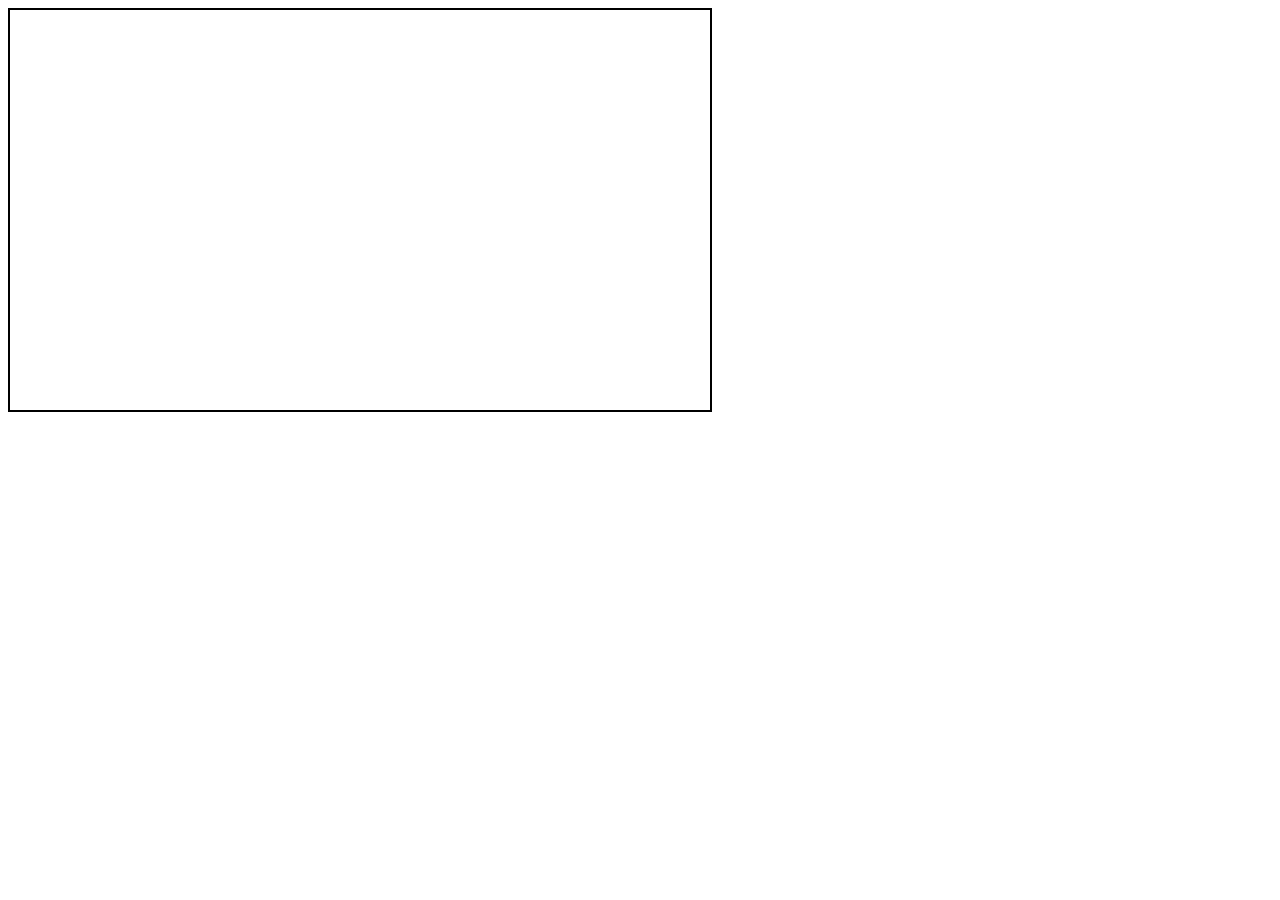
==== dev.html @ ef897b78 "add html for test" ====
<!DOCTYPE html>
<html lang="en">
<head>
    <meta charset="UTF-8">
    <title>Carousel2D</title>
    <style>
        .carousel2dCol{
            display: inline-block;
            width: auto;
            height: auto;
            transition: transform 0.5s, opacity 0.5s;
        }
        .carousel2dRow{
            white-space: nowrap;
            /*overflow: hidden;*/
        }
        .carousel2dContent{
            width: 200px;
            height: 112.5px;
            vertical-align: bottom;
        }
        #test{
            width: 700px;
            height: 400px;
            overflow: hidden;
            border: solid 2px black;
        }
        #slider2dTarget{
            width: 700px;
            height: auto;
            border: solid 2px red;
        }
    </style>
</head>
<body>
<div id="test"></div>

<script src="carousel2d.js"></script>
<script>
    let list = ['img/1.jpg', 'img/2.jpg','img/3.jpg',
        'img/4.jpg','img/5.jpg','img/6.jpg',
        'img/7.jpg','img/8.jpg','img/9.jpg'];
let a = new Carousel2d('test', list,{
    contentHeightNum: 3,
    contentWidthNum: 3,
    targetX: 1,
    targetY: 1,
});
</script>
</body>
</html>
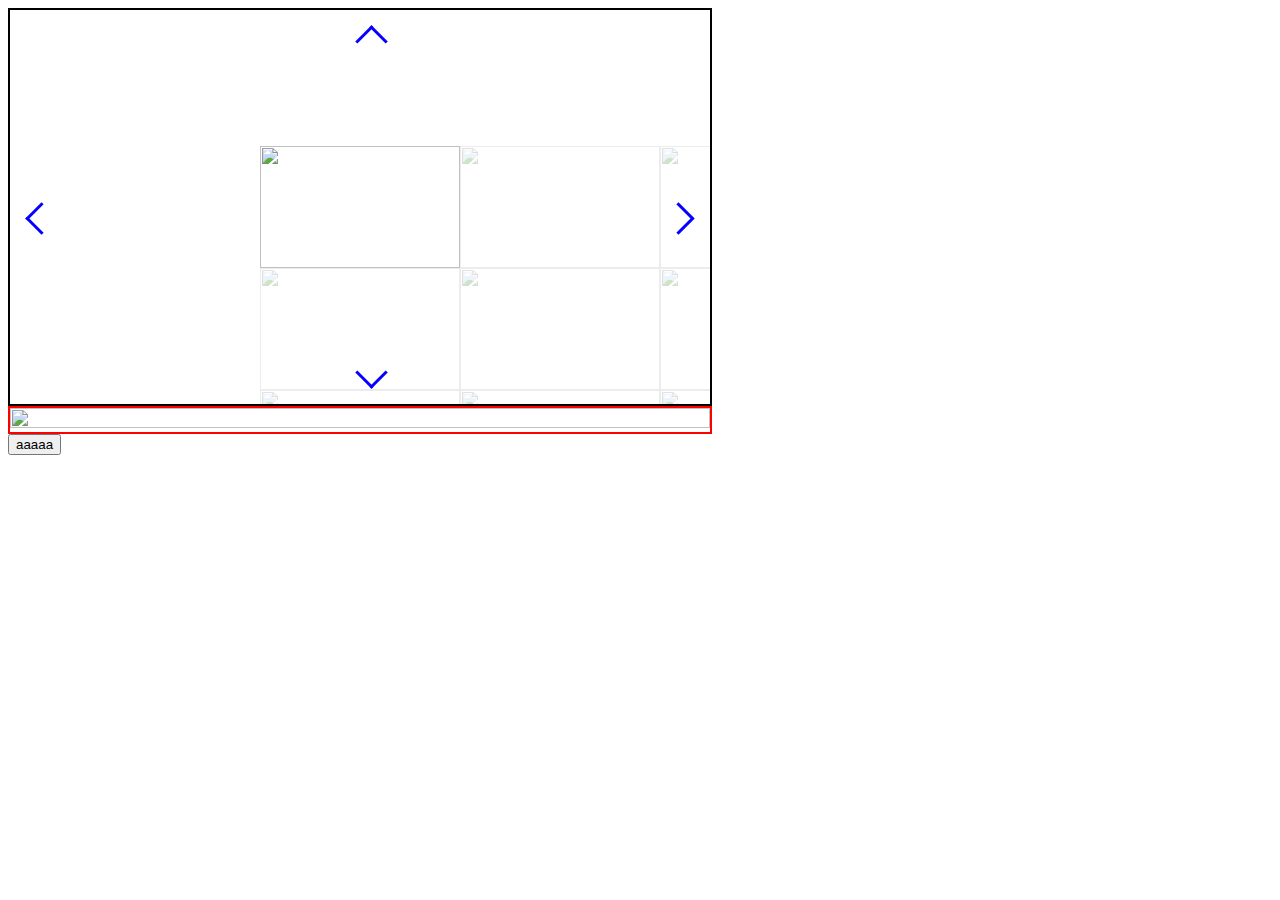
==== commit 17f9b8d9: "add Controller" ====
--- a/dev.html
+++ b/dev.html
@@ -3,49 +3,67 @@
 <head>
     <meta charset="UTF-8">
     <title>Carousel2D</title>
+    <link rel="stylesheet" type="text/css" href="carousel2d.css">
     <style>
-        .carousel2dCol{
-            display: inline-block;
-            width: auto;
-            height: auto;
-            transition: transform 0.5s, opacity 0.5s;
-        }
-        .carousel2dRow{
-            white-space: nowrap;
-            /*overflow: hidden;*/
-        }
-        .carousel2dContent{
-            width: 200px;
-            height: 112.5px;
-            vertical-align: bottom;
-        }
         #test{
+            position: relative;
             width: 700px;
-            height: 400px;
+            height: 394px;
             overflow: hidden;
             border: solid 2px black;
+            user-select: none;
         }
-        #slider2dTarget{
+        #testView{
             width: 700px;
             height: auto;
             border: solid 2px red;
+        }
+        .testCol_{
+            width: 200px;
+            height: 122px;
         }
     </style>
 </head>
 <body>
 <div id="test"></div>
+<div id="testView"></div>
+<button onclick="a.moveAbsolute(1,0)">aaaaa</button>
 
 <script src="carousel2d.js"></script>
 <script>
-    let list = ['img/1.jpg', 'img/2.jpg','img/3.jpg',
-        'img/4.jpg','img/5.jpg','img/6.jpg',
-        'img/7.jpg','img/8.jpg','img/9.jpg'];
-let a = new Carousel2d('test', list,{
-    contentHeightNum: 3,
-    contentWidthNum: 3,
-    targetX: 1,
-    targetY: 1,
-});
+    let list = [];
+    for (let i=1;i<26;i++){
+        list.push(`img/${i}.jpg`)
+    }
+    console.log(list);
+    let a = new Carousel2d('test', list,{
+        contentHeightNum: 4,
+        contentWidthNum: 5,
+        targetX: 0,
+        targetY: 0,
+        useView: true,
+        useController: true
+    });
+
+    document.addEventListener('keydown', ev => {
+        if(ev.key === 'ArrowRight') {
+            console.log('right');
+            a.moveRelative(-1, 0);
+        }
+        if(ev.key === "ArrowLeft") {
+            console.log('left');
+            a.moveRelative(1, 0);
+        }
+
+        if(ev.key === "ArrowUp") {
+            console.log('up');
+            a.moveRelative(0, 1);
+        }
+        if(ev.key === "ArrowDown") {
+            console.log('down');
+            a.moveRelative(0, -1);
+        }
+    });
 </script>
 </body>
 </html>--- a/carousel2d.css
+++ b/carousel2d.css
@@ -0,0 +1,82 @@
+:root{
+    --carousel2dControllerSize: 20px;
+    --carousel2dControllerWidth: 3px;
+    --carousel2dControllerColor: #0500ff;
+}
+.carousel2dCol{
+    display: inline-block;
+    /*width: auto;*/
+    /*height: auto;*/
+    width: 200px;
+    height: 112.5px;
+    transition: transform 0.5s, opacity 0.5s;
+}
+.carousel2dRow{
+    white-space: nowrap;
+    /*overflow: hidden;*/
+}
+.carousel2dContent{
+    /*width: 200px;*/
+    /*height: 112.5px;*/
+    width: 100%;
+    height: 100%;
+    vertical-align: bottom;
+}
+.carousel2dController{
+    position: absolute;
+}
+.carousel2dController-right{
+    right: calc(var(--carousel2dControllerSize));
+    top: 0;
+    height: 100%;
+}
+.carousel2dController-left{
+    left: calc(var(--carousel2dControllerSize));
+    top: 0;
+    height: 100%;
+}
+.carousel2dController-down{
+    left: 0;
+    bottom: calc(var(--carousel2dControllerSize));
+    width: 100%;
+}
+.carousel2dController-up{
+    left: 0;
+    top: calc(var(--carousel2dControllerSize));
+    width: 100%;
+}
+
+.carousel2dController-left::before, .carousel2dController-right::before, .carousel2dController-up::before, .carousel2dController-down::before{
+    content: '';
+    width: var(--carousel2dControllerSize);
+    height: var(--carousel2dControllerSize);
+    border: 0;
+    border-top: solid var(--carousel2dControllerWidth) var(--carousel2dControllerColor);
+    border-right: solid var(--carousel2dControllerWidth) var(--carousel2dControllerColor);
+    position: absolute;
+}
+
+
+.carousel2dController-left::before{
+    transform: rotate(225deg);
+    top: 50%;
+    left: 50%;
+}
+
+.carousel2dController-right::before{
+    transform: rotate(45deg);
+    top: 50%;
+    right: 50%;
+}
+
+.carousel2dController-down::before{
+    transform: rotate(135deg);
+    bottom: 50% ;
+    left: 50%;
+}
+
+.carousel2dController-up::before{
+    transform: rotate(315deg);
+    top: 50%;
+    left: 50%;
+}
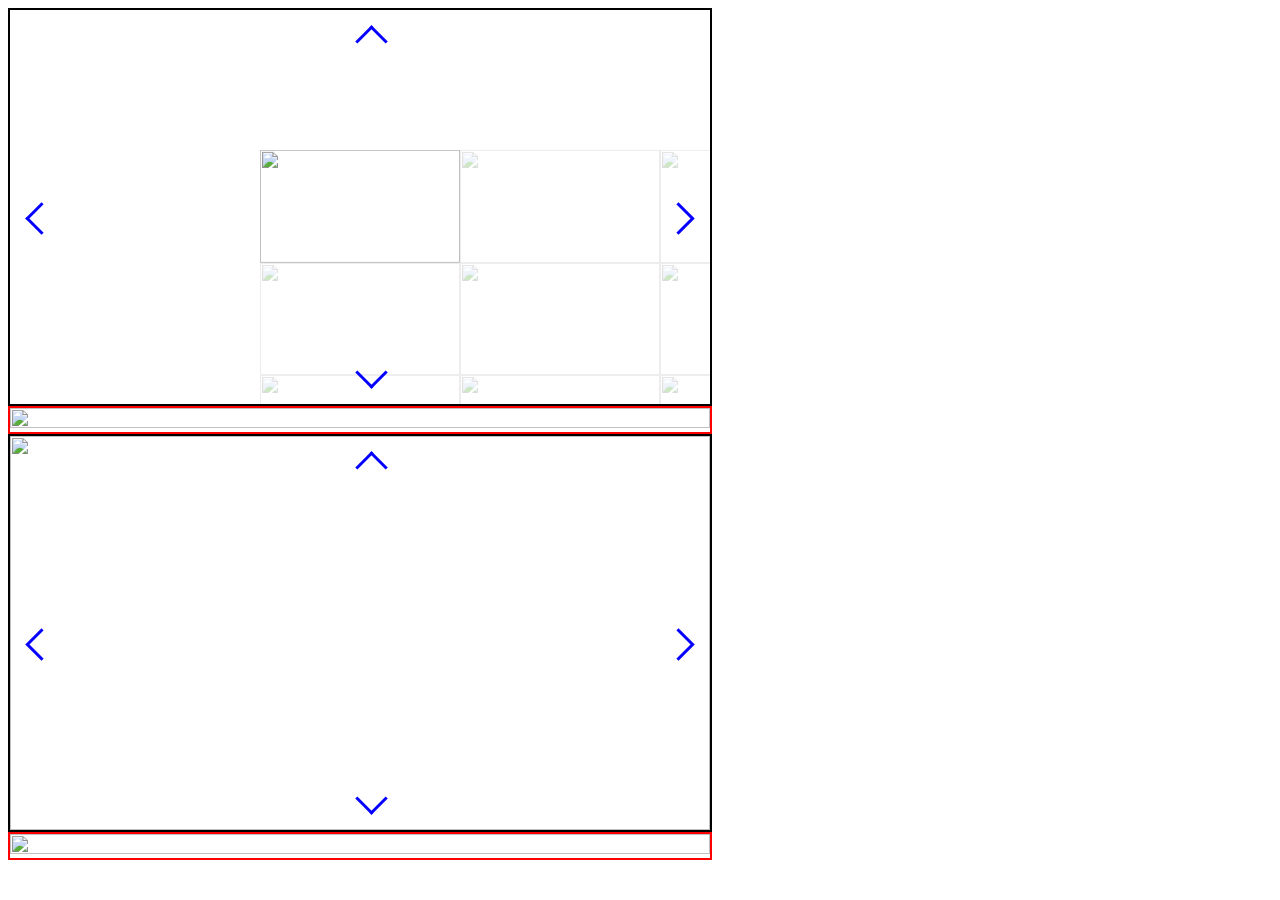
==== commit c6019b12: "[add] Supports automatic content load method and manual content load method" ====
--- a/dev.html
+++ b/dev.html
@@ -5,63 +5,117 @@
     <title>Carousel2D</title>
     <link rel="stylesheet" type="text/css" href="carousel2d.css">
     <style>
-        #test{
-            position: relative;
+        :root {
+            --carousel2dControllerSize: 20px;
+            --carousel2dControllerWidth: 3px;
+            --carousel2dControllerColor: #0500ff;
+        }
+
+        #test {
             width: 700px;
             height: 394px;
-            overflow: hidden;
             border: solid 2px black;
-            user-select: none;
         }
-        #testView{
+
+        #testView {
             width: 700px;
             height: auto;
             border: solid 2px red;
         }
-        .testCol_{
-            width: 200px;
-            height: 122px;
+
+        #test2 {
+            width: 700px;
+            height: 394px;
+            border: solid 2px black;
         }
+
+        #test2View {
+            width: 700px;
+            height: auto;
+            border: solid 2px red;
+        }
+
+        img {
+            width: 100%;
+            height: 100%;
+        }
+
     </style>
 </head>
 <body>
-<div id="test"></div>
+<!--Automatic content load method (img only)-->
+<div id="test" class="carousel2d"></div>
 <div id="testView"></div>
-<button onclick="a.moveAbsolute(1,0)">aaaaa</button>
+
+<!--Manual content load method-->
+<div id="test2" class="carousel2d">
+    <div class="carousel2dRow">
+        <div class="carousel2dCol"><img src="img/1.jpg"></div>
+        <div class="carousel2dCol"><img src="img/2.jpg"></div>
+        <div class="carousel2dCol"><img src="img/3.jpg"></div>
+    </div>
+
+    <div class="carousel2dRow">
+        <div class="carousel2dCol"><img src="img/6.jpg"></div>
+        <div class="carousel2dCol"><img src="img/7.jpg"></div>
+        <div class="carousel2dCol"><img src="img/8.jpg"></div>
+    </div>
+
+    <div class="carousel2dRow">
+        <div class="carousel2dCol"><img src="img/11.jpg"></div>
+        <div class="carousel2dCol"><img src="img/12.jpg"></div>
+        <div class="carousel2dCol"><img src="img/13.jpg"></div>
+    </div>
+</div>
+<div id="test2View"></div>
 
 <script src="carousel2d.js"></script>
 <script>
     let list = [];
-    for (let i=1;i<26;i++){
+    for (let i = 1; i < 26; i++) {
         list.push(`img/${i}.jpg`)
     }
-    console.log(list);
-    let a = new Carousel2d('test', list,{
+    // Automatic content load method (img only)
+    let a = new Carousel2d('test', list, {
         contentHeightNum: 4,
         contentWidthNum: 5,
+        contentWidth: '200px',
+        contentHeight: `${200 * 9 / 16}px`,
         targetX: 0,
         targetY: 0,
         useView: true,
         useController: true
     });
+    // Manual content load method
+    let b = new Carousel2d('test2', false, {
+        contentHeightNum: 3,
+        contentWidthNum: 3,
+        contentWidth: '700px',
+        contentHeight: `${700 * 9 / 16}px`,
+        targetX: 0,
+        targetY: 0,
+        useView: true,
+        useController: true
+
+    });
 
     document.addEventListener('keydown', ev => {
-        if(ev.key === 'ArrowRight') {
+        if (ev.key === 'ArrowRight') {
             console.log('right');
-            a.moveRelative(-1, 0);
+            a.moveRight();
         }
-        if(ev.key === "ArrowLeft") {
+        if (ev.key === "ArrowLeft") {
             console.log('left');
-            a.moveRelative(1, 0);
+            a.moveLeft();
         }
 
         if(ev.key === "ArrowUp") {
             console.log('up');
-            a.moveRelative(0, 1);
+            a.moveUp();
         }
         if(ev.key === "ArrowDown") {
             console.log('down');
-            a.moveRelative(0, -1);
+            a.moveDown();
         }
     });
 </script>
--- a/carousel2d.css
+++ b/carousel2d.css
@@ -1,23 +1,19 @@
-:root{
-    --carousel2dControllerSize: 20px;
-    --carousel2dControllerWidth: 3px;
-    --carousel2dControllerColor: #0500ff;
+.carousel2d {
+    position: relative;
+    overflow: hidden;
+    user-select: none;
 }
-.carousel2dCol{
+
+.carousel2dCol {
     display: inline-block;
-    /*width: auto;*/
-    /*height: auto;*/
-    width: 200px;
-    height: 112.5px;
     transition: transform 0.5s, opacity 0.5s;
 }
-.carousel2dRow{
+
+.carousel2dRow {
     white-space: nowrap;
-    /*overflow: hidden;*/
 }
-.carousel2dContent{
-    /*width: 200px;*/
-    /*height: 112.5px;*/
+
+.carousel2dContent {
     width: 100%;
     height: 100%;
     vertical-align: bottom;
